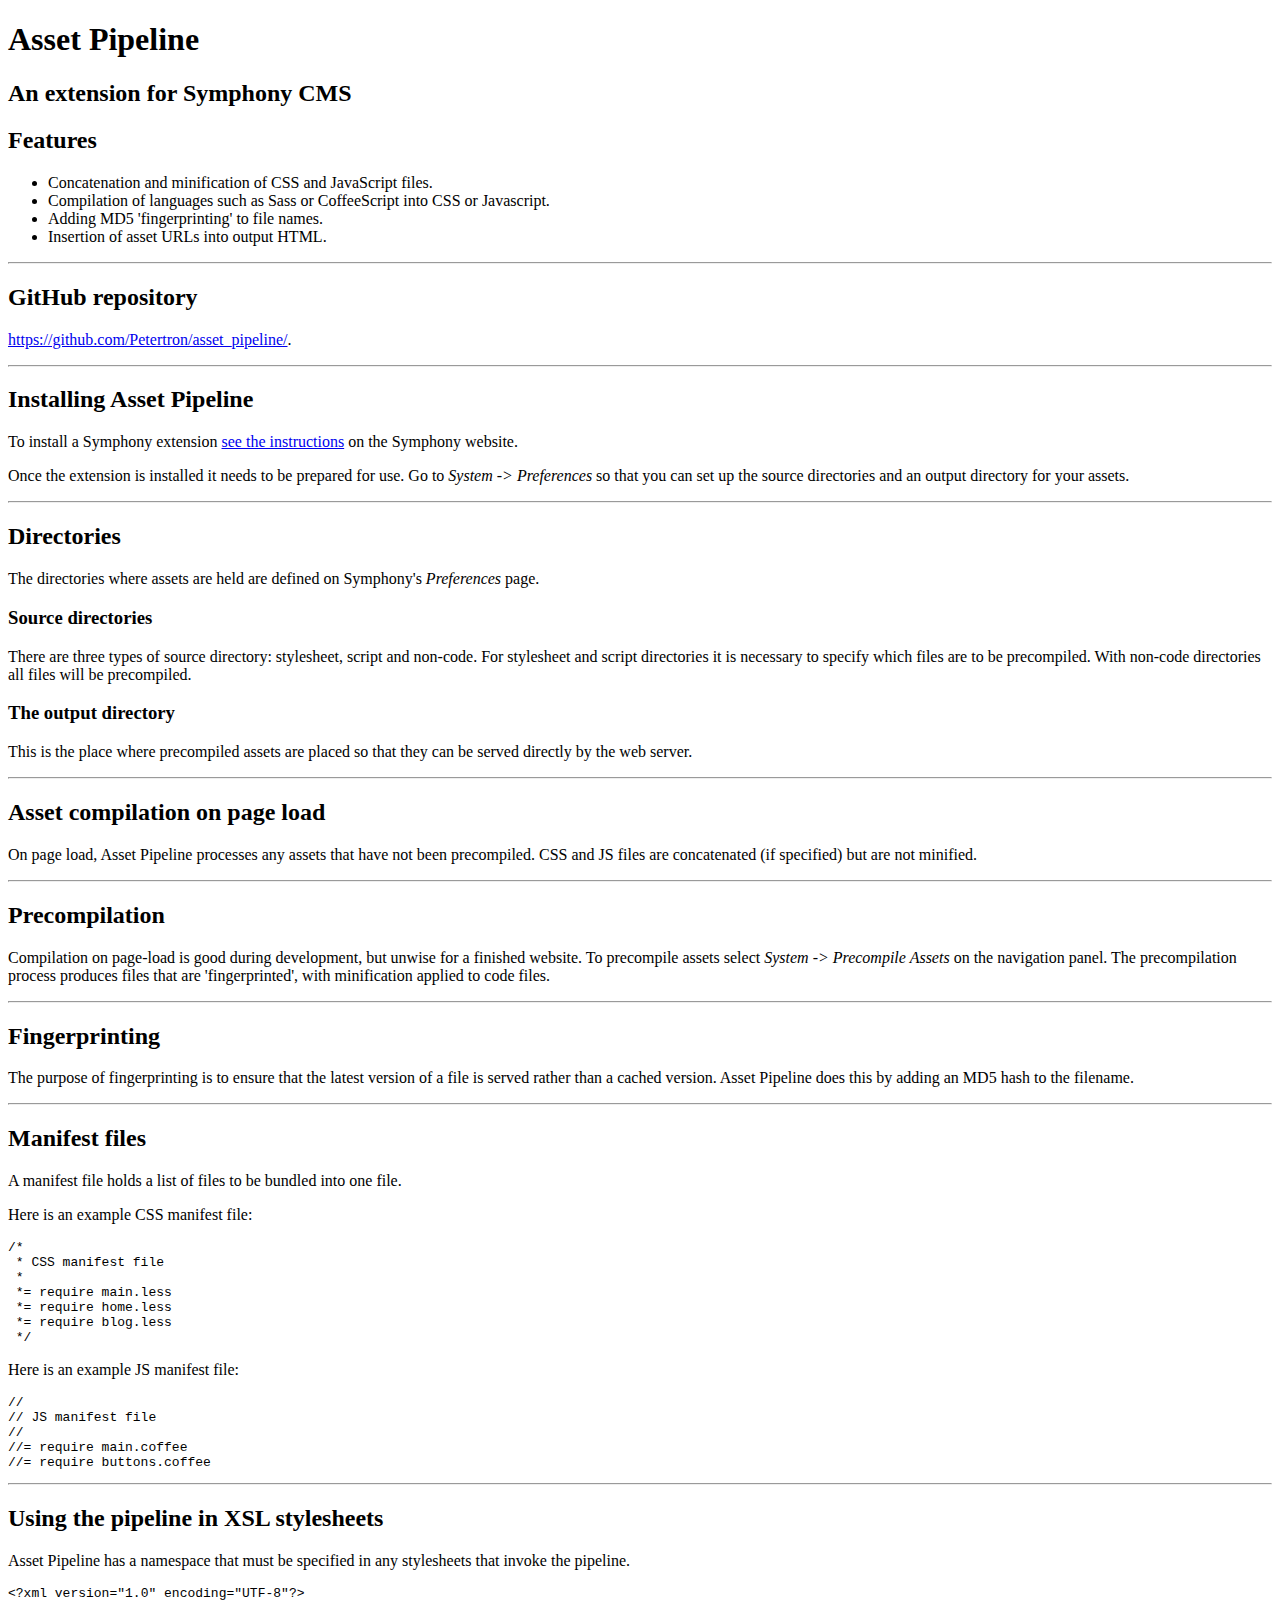
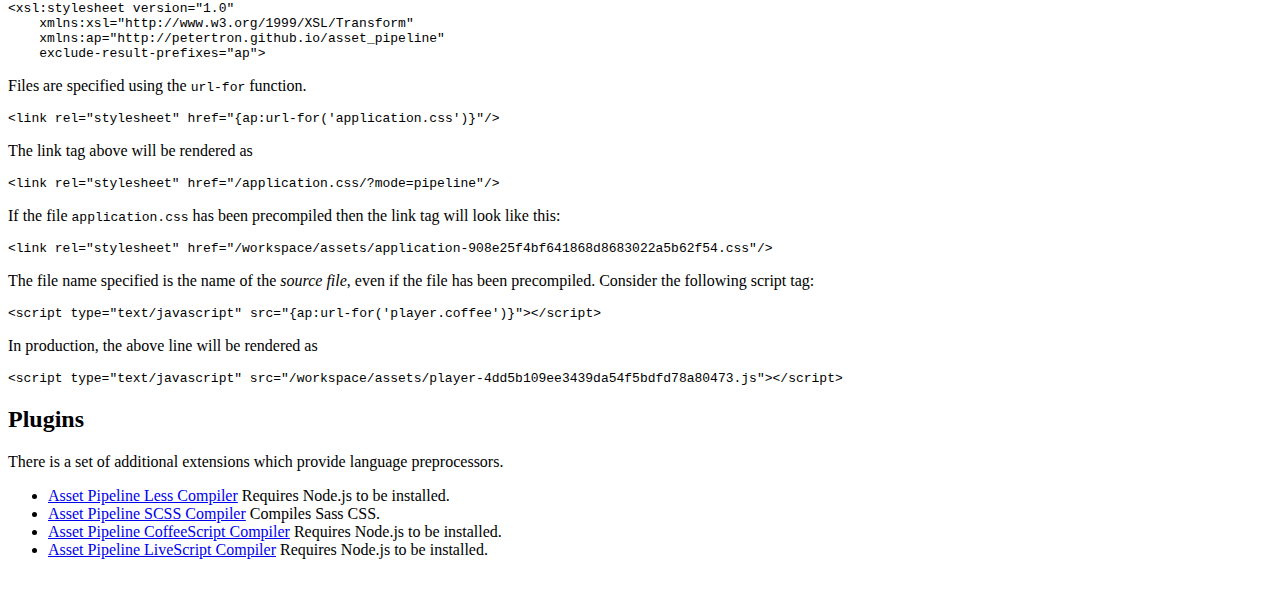
==== index.html @ 3777e3ff "Update." ====
<!DOCTYPE html><html lang="en"><head><meta charset="utf-8"><title>Asset Pipeline for Symphony CMS</title><link rel="stylesheet" href="https://fonts.googleapis.com/css?family=Hind+Madurai"><link rel="stylesheet" href="styles.css"></head><body><div class="content-wrap"><article><header class="article-header"><h1>Asset Pipeline</h1><h2>An extension for Symphony CMS</h2></header><h2 id="features">Features</h2>
<ul>
<li>Concatenation and minification of CSS and JavaScript files.</li>
<li>Compilation of languages such as Sass or CoffeeScript into CSS or Javascript.</li>
<li>Adding MD5 &#39;fingerprinting&#39; to file names.</li>
<li>Insertion of asset URLs into output HTML.</li>
</ul>
<hr>
<h2 id="github-repository">GitHub repository</h2>
<p><a href="https://github.com/Petertron/asset_pipeline/">https://github.com/Petertron/asset_pipeline/</a>.</p>
<hr>
<h2 id="installing-asset-pipeline">Installing Asset Pipeline</h2>
<p>To install a Symphony extension <a href="http://www.getsymphony.com/learn/tasks/view/install-an-extension/">see the instructions</a> on the Symphony website.</p>
<p>Once the extension is installed it needs to be prepared for use. Go to <em>System -&gt; Preferences</em> so that you can set up the source directories and an output directory for your assets.</p>
<hr>
<h2 id="directories">Directories</h2>
<p>The directories where assets are held are defined on Symphony&#39;s <em>Preferences</em> page.</p>
<h3 id="source-directories">Source directories</h3>
<p>There are three types of source directory: stylesheet, script and non-code. For stylesheet and script directories it is necessary to specify which files are to be precompiled. With non-code directories all files will be precompiled.</p>
<h3 id="the-output-directory">The output directory</h3>
<p>This is the place where precompiled assets are placed so that they can be served directly by the web server.</p>
<hr>
<h2 id="asset-compilation-on-page-load">Asset compilation on page load</h2>
<p>On page load, Asset Pipeline processes any assets that have not been precompiled. CSS and JS files are concatenated (if specified) but are not minified.</p>
<hr>
<h2 id="precompilation">Precompilation</h2>
<p>Compilation on page-load is good during development, but unwise for a finished website. To precompile assets select <em>System -&gt; Precompile Assets</em> on the navigation panel. The precompilation process produces files that are &#39;fingerprinted&#39;, with minification applied to code files.</p>
<hr>
<h2 id="fingerprinting">Fingerprinting</h2>
<p>The purpose of fingerprinting is to ensure that the latest version of a file is served rather than a cached version. Asset Pipeline does this by adding an MD5 hash to the filename.</p>
<hr>
<h2 id="manifest-files">Manifest files</h2>
<p>A manifest file holds a list of files to be bundled into one file.</p>
<p>Here is an example CSS manifest file:</p>
<pre><code class="lang-css"><span class="comment">/*
 * CSS manifest file
 *
 *= require main.less
 *= require home.less
 *= require blog.less
 */</span>
</code></pre>
<p>Here is an example JS manifest file:</p>
<pre><code class="lang-js"><span class="comment">//</span>
<span class="comment">// JS manifest file</span>
<span class="comment">//</span>
<span class="comment">//= require main.coffee</span>
<span class="comment">//= require buttons.coffee</span>
</code></pre>
<hr>
<h2 id="using-the-pipeline-in-xsl-stylesheets">Using the pipeline in XSL stylesheets</h2>
<p>Asset Pipeline has a namespace that must be specified in any stylesheets that invoke the pipeline.</p>
<pre><code class="lang-xsl"><span class="php"><span class="meta">&lt;?</span>xml version=<span class="string">"1.0"</span> encoding=<span class="string">"UTF-8"</span><span class="meta">?&gt;</span></span>
<span class="tag">&lt;<span class="name">xsl:stylesheet</span> <span class="attr">version</span>=<span class="string">"1.0"</span>
    <span class="attr">xmlns:xsl</span>=<span class="string">"http://www.w3.org/1999/XSL/Transform"</span>
    <span class="attr">xmlns:ap</span>=<span class="string">"http://petertron.github.io/asset_pipeline"</span>
    <span class="attr">exclude-result-prefixes</span>=<span class="string">"ap"</span>&gt;</span>
</code></pre>
<p>Files are specified using the <code>url-for</code> function.</p>
<pre><code class="lang-xsl"><span class="tag">&lt;<span class="name">link</span> <span class="attr">rel</span>=<span class="string">"stylesheet"</span> <span class="attr">href</span>=<span class="string">"{ap:url-for('application.css')}"</span>/&gt;</span>
</code></pre>
<p>The link tag above will be rendered as</p>
<pre><code>&lt;link rel=&quot;stylesheet&quot; href=&quot;/application.css/?mode=pipeline&quot;/&gt;
</code></pre><p>If the file <code>application.css</code> has been precompiled then the link tag will look like this:</p>
<pre><code>&lt;link rel=&quot;stylesheet&quot; href=&quot;/workspace/assets/application-908e25f4bf641868d8683022a5b62f54.css&quot;/&gt;
</code></pre><p>The file name specified is the name of the <em>source file</em>, even if the file has been precompiled.
Consider the following script tag:</p>
<pre><code class="lang-xsl"><span class="tag">&lt;<span class="name">script</span> <span class="attr">type</span>=<span class="string">"text/javascript"</span> <span class="attr">src</span>=<span class="string">"{ap:url-for('player.coffee')}"</span>&gt;</span><span class="undefined"></span><span class="tag">&lt;/<span class="name">script</span>&gt;</span>
</code></pre>
<p>In production, the above line will be rendered as</p>
<pre><code>&lt;script type=&quot;text/javascript&quot; src=&quot;/workspace/assets/player-4dd5b109ee3439da54f5bdfd78a80473.js&quot;&gt;&lt;/script&gt;
</code></pre><h2 id="plugins">Plugins</h2>
<p>There is a set of additional extensions which provide language preprocessors.</p>
<ul>
<li><a href="https://github.com/Petertron/asset_pipeline_less/">Asset Pipeline Less Compiler</a> Requires Node.js to be installed.</li>
<li><a href="https://github.com/Petertron/asset_pipeline_scss/">Asset Pipeline SCSS Compiler</a> Compiles Sass CSS.</li>
<li><a href="https://github.com/Petertron/asset_pipeline_coffeescript/">Asset Pipeline CoffeeScript Compiler</a> Requires Node.js to be installed.</li>
<li><a href="https://github.com/Petertron/asset_pipeline_livescript/">Asset Pipeline LiveScript Compiler</a> Requires Node.js to be installed.</li>
</ul>
</article><br></div></body></html>
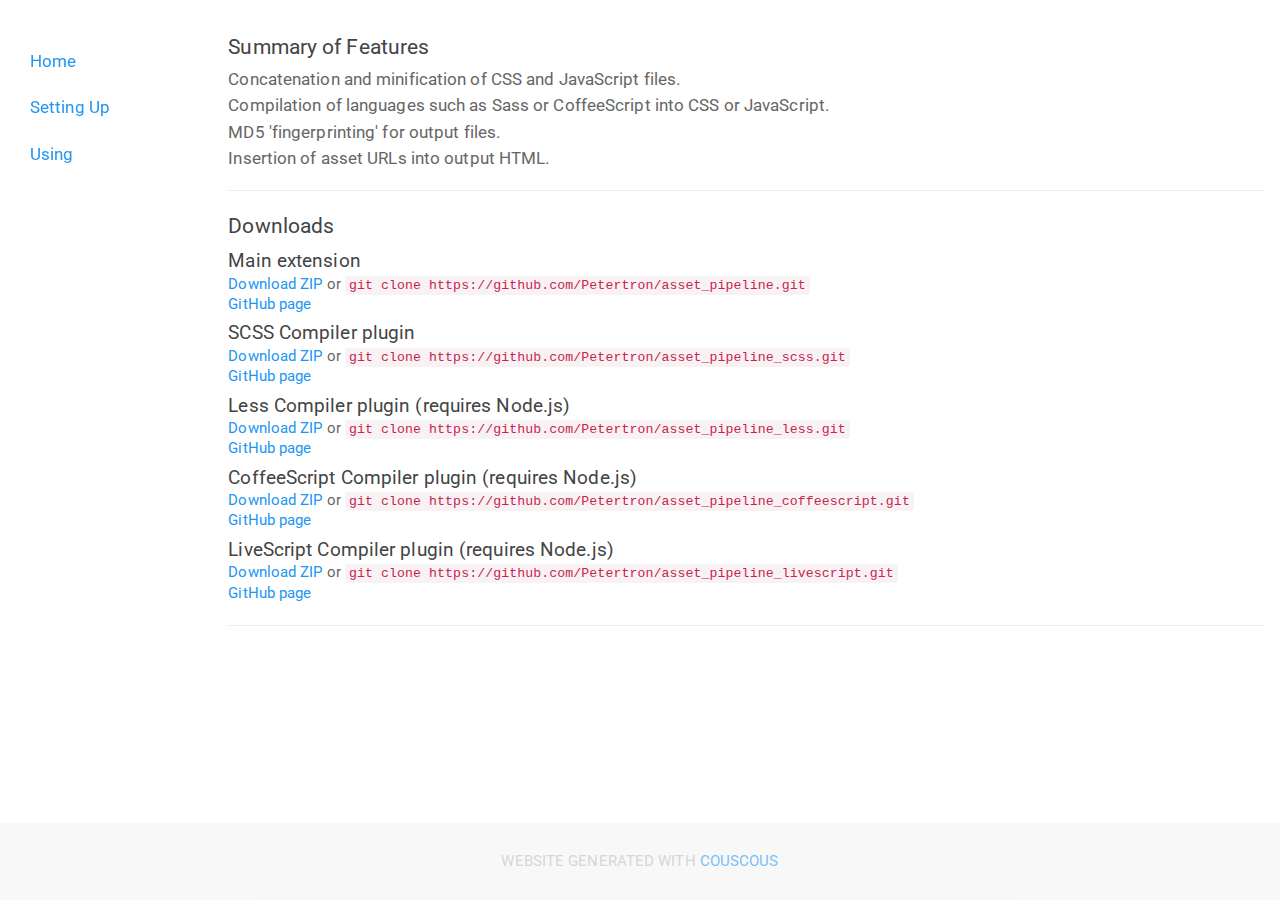
==== commit 3c4e07a0: "Update index.html" ====
--- a/index.html
+++ b/index.html
@@ -1,80 +1,106 @@
-<!DOCTYPE html><html lang="en"><head><meta charset="utf-8"><title>Asset Pipeline for Symphony CMS</title><link rel="stylesheet" href="https://fonts.googleapis.com/css?family=Hind+Madurai"><link rel="stylesheet" href="styles.css"></head><body><div class="content-wrap"><article><header class="article-header"><h1>Asset Pipeline</h1><h2>An extension for Symphony CMS</h2></header><h2 id="features">Features</h2>
+<!DOCTYPE html>
+<html lang="en">
+    <head>
+        <meta charset="utf-8">
+        <meta name="viewport" content="width=device-width, initial-scale=1">
+
+        <title>Asset Pipeline</title>
+
+        <link rel="stylesheet" href="https://petertron.github.io/asset_pipeline/css/bootstrap.min.css">
+        <link rel="stylesheet" href="https://petertron.github.io/asset_pipeline/css/highlight.dark.css">
+        <link rel="stylesheet" href="https://petertron.github.io/asset_pipeline/css/main.css">
+    </head>
+    <body>
+
+        <main class="container-fluid">
+            <div class="row">
+
+                
+                    <nav id="sidebar" class="col-sm-3 col-lg-2" role="navigation">
+
+                        <ul class="nav nav-pills nav-stacked">
+                                                            <li class="">
+                                    <a href="https://petertron.github.io/asset_pipeline/">
+                                        Home
+                                    </a>
+                                </li>
+                                                            <li class="">
+                                    <a href="https://petertron.github.io/asset_pipeline/setting-up.html">
+                                        Setting Up
+                                    </a>
+                                </li>
+                                                            <li class="">
+                                    <a href="https://petertron.github.io/asset_pipeline/using.html">
+                                        Using
+                                    </a>
+                                </li>
+                                                    </ul>
+
+                    </nav>
+
+                
+                <section id="content" class="col-sm-offset-3 col-lg-offset-2 col-sm-9 col-lg-10">
+                    <h2 id="summary-of-features">Summary of Features</h2>
 <ul>
 <li>Concatenation and minification of CSS and JavaScript files.</li>
-<li>Compilation of languages such as Sass or CoffeeScript into CSS or Javascript.</li>
-<li>Adding MD5 &#39;fingerprinting&#39; to file names.</li>
+<li>Compilation of languages such as Sass or CoffeeScript into CSS or JavaScript.</li>
+<li>MD5 'fingerprinting' for output files.</li>
 <li>Insertion of asset URLs into output HTML.</li>
 </ul>
-<hr>
-<h2 id="github-repository">GitHub repository</h2>
-<p><a href="https://github.com/Petertron/asset_pipeline/">https://github.com/Petertron/asset_pipeline/</a>.</p>
-<hr>
-<h2 id="installing-asset-pipeline">Installing Asset Pipeline</h2>
-<p>To install a Symphony extension <a href="http://www.getsymphony.com/learn/tasks/view/install-an-extension/">see the instructions</a> on the Symphony website.</p>
-<p>Once the extension is installed it needs to be prepared for use. Go to <em>System -&gt; Preferences</em> so that you can set up the source directories and an output directory for your assets.</p>
-<hr>
-<h2 id="directories">Directories</h2>
-<p>The directories where assets are held are defined on Symphony&#39;s <em>Preferences</em> page.</p>
-<h3 id="source-directories">Source directories</h3>
-<p>There are three types of source directory: stylesheet, script and non-code. For stylesheet and script directories it is necessary to specify which files are to be precompiled. With non-code directories all files will be precompiled.</p>
-<h3 id="the-output-directory">The output directory</h3>
-<p>This is the place where precompiled assets are placed so that they can be served directly by the web server.</p>
-<hr>
-<h2 id="asset-compilation-on-page-load">Asset compilation on page load</h2>
-<p>On page load, Asset Pipeline processes any assets that have not been precompiled. CSS and JS files are concatenated (if specified) but are not minified.</p>
-<hr>
-<h2 id="precompilation">Precompilation</h2>
-<p>Compilation on page-load is good during development, but unwise for a finished website. To precompile assets select <em>System -&gt; Precompile Assets</em> on the navigation panel. The precompilation process produces files that are &#39;fingerprinted&#39;, with minification applied to code files.</p>
-<hr>
-<h2 id="fingerprinting">Fingerprinting</h2>
-<p>The purpose of fingerprinting is to ensure that the latest version of a file is served rather than a cached version. Asset Pipeline does this by adding an MD5 hash to the filename.</p>
-<hr>
-<h2 id="manifest-files">Manifest files</h2>
-<p>A manifest file holds a list of files to be bundled into one file.</p>
-<p>Here is an example CSS manifest file:</p>
-<pre><code class="lang-css"><span class="comment">/*
- * CSS manifest file
- *
- *= require main.less
- *= require home.less
- *= require blog.less
- */</span>
-</code></pre>
-<p>Here is an example JS manifest file:</p>
-<pre><code class="lang-js"><span class="comment">//</span>
-<span class="comment">// JS manifest file</span>
-<span class="comment">//</span>
-<span class="comment">//= require main.coffee</span>
-<span class="comment">//= require buttons.coffee</span>
-</code></pre>
-<hr>
-<h2 id="using-the-pipeline-in-xsl-stylesheets">Using the pipeline in XSL stylesheets</h2>
-<p>Asset Pipeline has a namespace that must be specified in any stylesheets that invoke the pipeline.</p>
-<pre><code class="lang-xsl"><span class="php"><span class="meta">&lt;?</span>xml version=<span class="string">"1.0"</span> encoding=<span class="string">"UTF-8"</span><span class="meta">?&gt;</span></span>
-<span class="tag">&lt;<span class="name">xsl:stylesheet</span> <span class="attr">version</span>=<span class="string">"1.0"</span>
-    <span class="attr">xmlns:xsl</span>=<span class="string">"http://www.w3.org/1999/XSL/Transform"</span>
-    <span class="attr">xmlns:ap</span>=<span class="string">"http://petertron.github.io/asset_pipeline"</span>
-    <span class="attr">exclude-result-prefixes</span>=<span class="string">"ap"</span>&gt;</span>
-</code></pre>
-<p>Files are specified using the <code>url-for</code> function.</p>
-<pre><code class="lang-xsl"><span class="tag">&lt;<span class="name">link</span> <span class="attr">rel</span>=<span class="string">"stylesheet"</span> <span class="attr">href</span>=<span class="string">"{ap:url-for('application.css')}"</span>/&gt;</span>
-</code></pre>
-<p>The link tag above will be rendered as</p>
-<pre><code>&lt;link rel=&quot;stylesheet&quot; href=&quot;/application.css/?mode=pipeline&quot;/&gt;
-</code></pre><p>If the file <code>application.css</code> has been precompiled then the link tag will look like this:</p>
-<pre><code>&lt;link rel=&quot;stylesheet&quot; href=&quot;/workspace/assets/application-908e25f4bf641868d8683022a5b62f54.css&quot;/&gt;
-</code></pre><p>The file name specified is the name of the <em>source file</em>, even if the file has been precompiled.
-Consider the following script tag:</p>
-<pre><code class="lang-xsl"><span class="tag">&lt;<span class="name">script</span> <span class="attr">type</span>=<span class="string">"text/javascript"</span> <span class="attr">src</span>=<span class="string">"{ap:url-for('player.coffee')}"</span>&gt;</span><span class="undefined"></span><span class="tag">&lt;/<span class="name">script</span>&gt;</span>
-</code></pre>
-<p>In production, the above line will be rendered as</p>
-<pre><code>&lt;script type=&quot;text/javascript&quot; src=&quot;/workspace/assets/player-4dd5b109ee3439da54f5bdfd78a80473.js&quot;&gt;&lt;/script&gt;
-</code></pre><h2 id="plugins">Plugins</h2>
-<p>There is a set of additional extensions which provide language preprocessors.</p>
+<hr />
+<h2 id="downloads">Downloads</h2>
 <ul>
-<li><a href="https://github.com/Petertron/asset_pipeline_less/">Asset Pipeline Less Compiler</a> Requires Node.js to be installed.</li>
-<li><a href="https://github.com/Petertron/asset_pipeline_scss/">Asset Pipeline SCSS Compiler</a> Compiles Sass CSS.</li>
-<li><a href="https://github.com/Petertron/asset_pipeline_coffeescript/">Asset Pipeline CoffeeScript Compiler</a> Requires Node.js to be installed.</li>
-<li><a href="https://github.com/Petertron/asset_pipeline_livescript/">Asset Pipeline LiveScript Compiler</a> Requires Node.js to be installed.</li>
+<li>
+<h3 id="main-extension">Main extension</h3>
+<p><a href="https://github.com/Petertron/asset_pipeline/zipball/master.zip">Download ZIP</a> or <code>git clone https://github.com/Petertron/asset_pipeline.git</code></p>
+<p><a href="https://github.com/Petertron/asset_pipeline/">GitHub page</a></p>
+</li>
+<li>
+<h3 id="scss-compiler-plugin">SCSS Compiler plugin</h3>
+<p><a href="https://github.com/Petertron/asset_pipeline_scss/zipball/master.zip">Download ZIP</a> or <code>git clone https://github.com/Petertron/asset_pipeline_scss.git</code></p>
+<p><a href="https://github.com/Petertron/asset_pipeline_scss/">GitHub page</a></p>
+</li>
+<li>
+<h3 id="less-compiler-plugin-requires-nodejs">Less Compiler plugin (requires Node.js)</h3>
+<p><a href="https://github.com/Petertron/asset_pipeline_less/zipball/master.zip">Download ZIP</a> or <code>git clone https://github.com/Petertron/asset_pipeline_less.git</code></p>
+<p><a href="https://github.com/Petertron/asset_pipeline_less/">GitHub page</a></p>
+</li>
+<li>
+<h3 id="coffeescript-compiler-plugin-requires-nodejs">CoffeeScript Compiler plugin (requires Node.js)</h3>
+<p><a href="https://github.com/Petertron/asset_pipeline_coffeescript/zipball/master.zip">Download ZIP</a> or <code>git clone https://github.com/Petertron/asset_pipeline_coffeescript.git</code></p>
+<p><a href="https://github.com/Petertron/asset_pipeline_coffeescript/">GitHub page</a></p>
+</li>
+<li>
+<h3 id="livescript-compiler-plugin-requires-nodejs">LiveScript Compiler plugin (requires Node.js)</h3>
+<p><a href="https://github.com/Petertron/asset_pipeline_livescript/zipball/master.zip">Download ZIP</a> or <code>git clone https://github.com/Petertron/asset_pipeline_livescript.git</code></p>
+<p><a href="https://github.com/Petertron/asset_pipeline_livescript/">GitHub page</a></p>
+</li>
 </ul>
-</article><br></div></body></html>+<hr />
+                </section>
+
+            </div>
+        </main>
+
+        <footer>
+            <div class="container-fluid">
+                <p class="text-muted">
+                    website generated with <a href="http://couscous.io" title="Markdown website generator">Couscous</a>
+                </p>
+            </div>
+        </footer>
+
+        <script src="//code.jquery.com/jquery-1.11.0.min.js"></script>
+        <script src="//netdna.bootstrapcdn.com/bootstrap/3.1.1/js/bootstrap.min.js"></script>
+        <script src="//yastatic.net/highlightjs/8.2/highlight.min.js"></script>
+
+        <script>
+            $(function() {
+                $("section>h1").wrap('<div class="page-header" />');
+                // Syntax highlighting
+                hljs.initHighlightingOnLoad();
+            });
+        </script>
+
+    </body>
+</html>
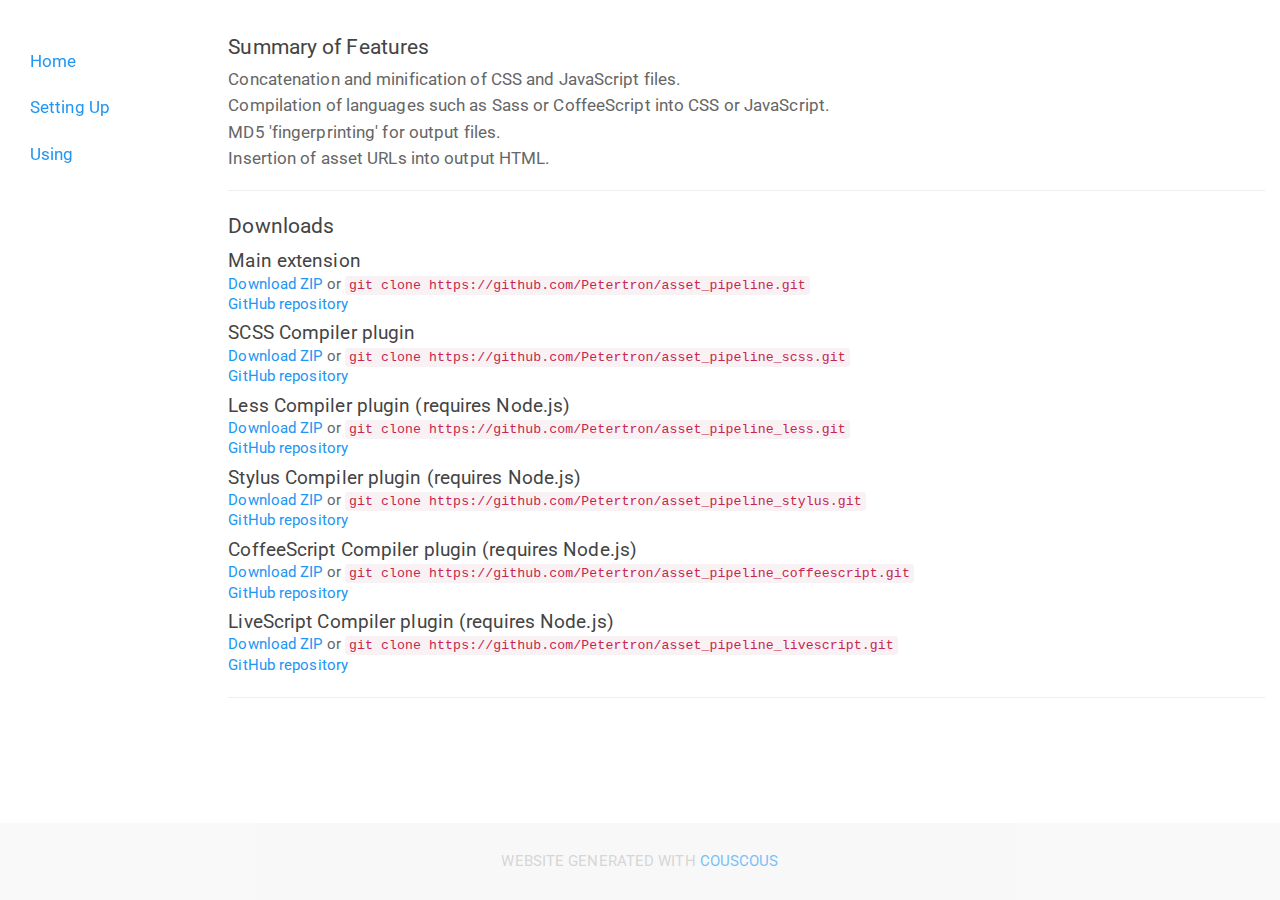
==== commit 617167b5: "Website generation with Couscous" ====
--- a/index.html
+++ b/index.html
@@ -52,28 +52,33 @@
 <ul>
 <li>
 <h3 id="main-extension">Main extension</h3>
-<p><a href="https://github.com/Petertron/asset_pipeline/zipball/master.zip">Download ZIP</a> or <code>git clone https://github.com/Petertron/asset_pipeline.git</code></p>
-<p><a href="https://github.com/Petertron/asset_pipeline/">GitHub page</a></p>
+<p><a href="https://github.com/Petertron/asset_pipeline/archive/master.zip">Download ZIP</a> or <code>git clone https://github.com/Petertron/asset_pipeline.git</code></p>
+<p><a href="https://github.com/Petertron/asset_pipeline/">GitHub repository</a></p>
 </li>
 <li>
 <h3 id="scss-compiler-plugin">SCSS Compiler plugin</h3>
-<p><a href="https://github.com/Petertron/asset_pipeline_scss/zipball/master.zip">Download ZIP</a> or <code>git clone https://github.com/Petertron/asset_pipeline_scss.git</code></p>
-<p><a href="https://github.com/Petertron/asset_pipeline_scss/">GitHub page</a></p>
+<p><a href="https://github.com/Petertron/asset_pipeline_scss/archive/master.zip">Download ZIP</a> or <code>git clone https://github.com/Petertron/asset_pipeline_scss.git</code></p>
+<p><a href="https://github.com/Petertron/asset_pipeline_scss/">GitHub repository</a></p>
 </li>
 <li>
 <h3 id="less-compiler-plugin-requires-nodejs">Less Compiler plugin (requires Node.js)</h3>
-<p><a href="https://github.com/Petertron/asset_pipeline_less/zipball/master.zip">Download ZIP</a> or <code>git clone https://github.com/Petertron/asset_pipeline_less.git</code></p>
-<p><a href="https://github.com/Petertron/asset_pipeline_less/">GitHub page</a></p>
+<p><a href="https://github.com/Petertron/asset_pipeline_less/archive/master.zip">Download ZIP</a> or <code>git clone https://github.com/Petertron/asset_pipeline_less.git</code></p>
+<p><a href="https://github.com/Petertron/asset_pipeline_less/">GitHub repository</a></p>
+</li>
+<li>
+<h3 id="stylus-compiler-plugin-requires-nodejs">Stylus Compiler plugin (requires Node.js)</h3>
+<p><a href="https://github.com/Petertron/asset_pipeline_stylus/archive/master.zip">Download ZIP</a> or <code>git clone https://github.com/Petertron/asset_pipeline_stylus.git</code></p>
+<p><a href="https://github.com/Petertron/asset_pipeline_stylus/">GitHub repository</a></p>
 </li>
 <li>
 <h3 id="coffeescript-compiler-plugin-requires-nodejs">CoffeeScript Compiler plugin (requires Node.js)</h3>
-<p><a href="https://github.com/Petertron/asset_pipeline_coffeescript/zipball/master.zip">Download ZIP</a> or <code>git clone https://github.com/Petertron/asset_pipeline_coffeescript.git</code></p>
-<p><a href="https://github.com/Petertron/asset_pipeline_coffeescript/">GitHub page</a></p>
+<p><a href="https://github.com/Petertron/asset_pipeline_coffeescript/archive/master.zip">Download ZIP</a> or <code>git clone https://github.com/Petertron/asset_pipeline_coffeescript.git</code></p>
+<p><a href="https://github.com/Petertron/asset_pipeline_coffeescript/">GitHub repository</a></p>
 </li>
 <li>
 <h3 id="livescript-compiler-plugin-requires-nodejs">LiveScript Compiler plugin (requires Node.js)</h3>
-<p><a href="https://github.com/Petertron/asset_pipeline_livescript/zipball/master.zip">Download ZIP</a> or <code>git clone https://github.com/Petertron/asset_pipeline_livescript.git</code></p>
-<p><a href="https://github.com/Petertron/asset_pipeline_livescript/">GitHub page</a></p>
+<p><a href="https://github.com/Petertron/asset_pipeline_livescript/archive/master.zip">Download ZIP</a> or <code>git clone https://github.com/Petertron/asset_pipeline_livescript.git</code></p>
+<p><a href="https://github.com/Petertron/asset_pipeline_livescript/">GitHub repository</a></p>
 </li>
 </ul>
 <hr />
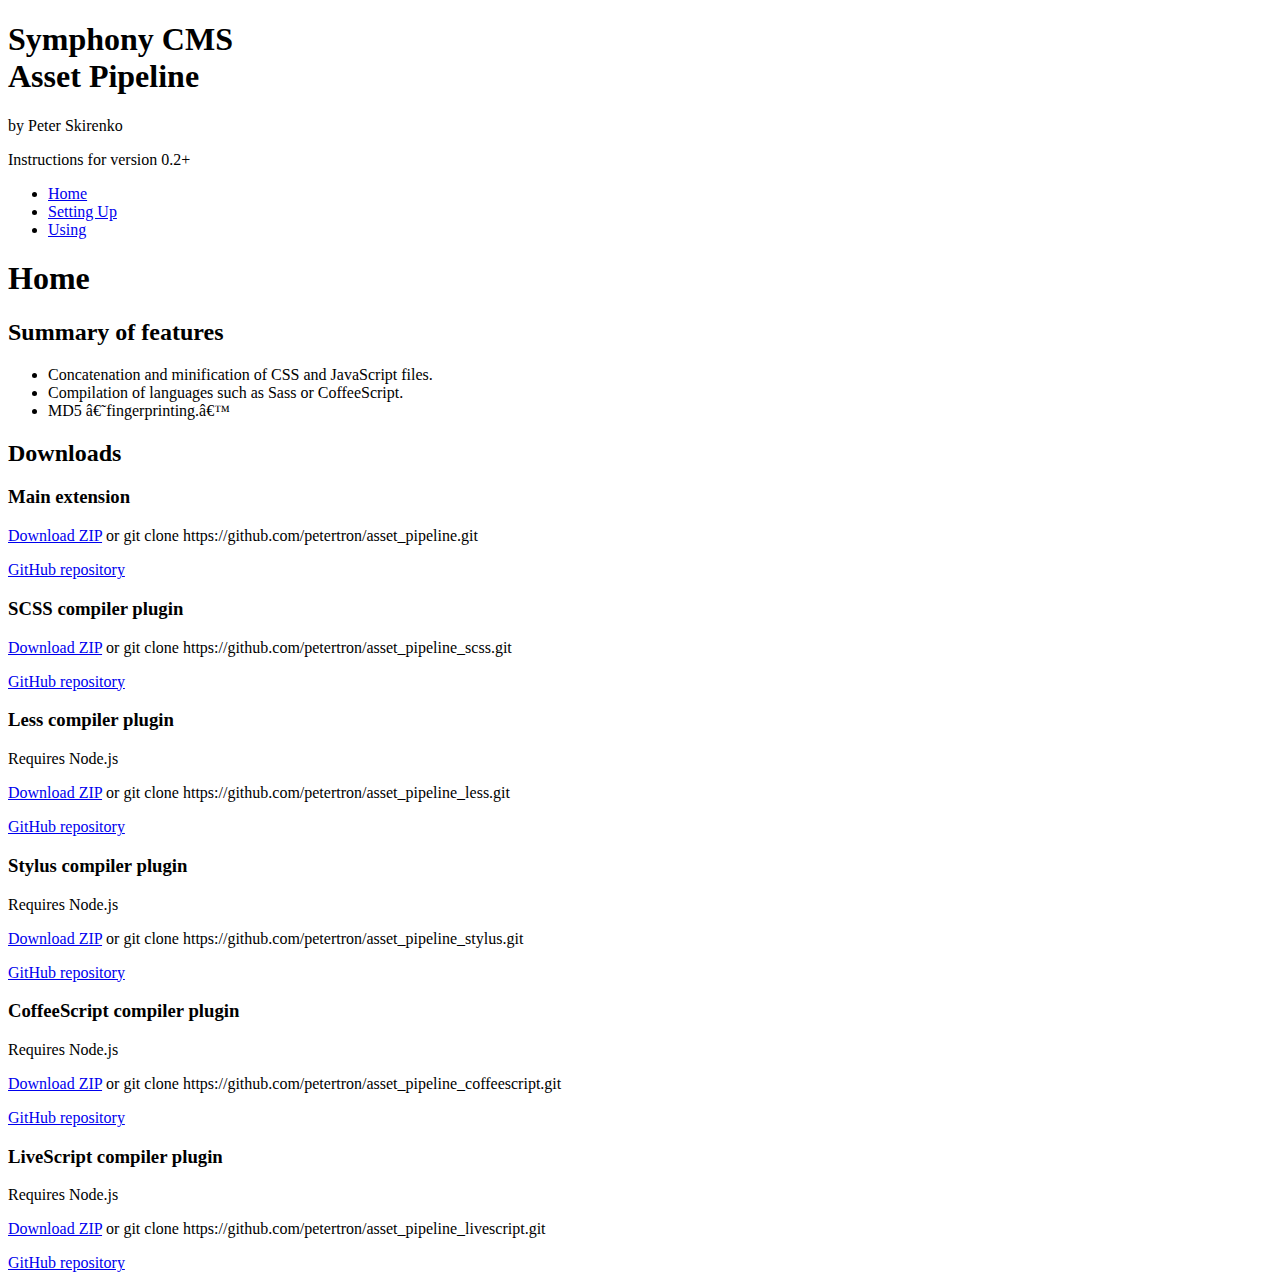
==== commit 68cd4b29: "Update index.html" ====
--- a/index.html
+++ b/index.html
@@ -1,111 +1,39 @@
 <!DOCTYPE html>
-<html lang="en">
-    <head>
-        <meta charset="utf-8">
-        <meta name="viewport" content="width=device-width, initial-scale=1">
+<html>
+  <head>
+    <meta charset=UTF-8" />
+    <title>Home - Asset Pipeline</title>
+    <link rel="stylesheet" href="https://petertron.github.io/asset_pipeline/styles-63b3de314952e7c5d80c6866032d1d3b.css" />
+    <link rel="stylesheet" href="http://fonts.googleapis.com/css?family=Roboto" />
+  </head>
+  <body>
+    <nav>
+      <header>
+        <h1>Symphony CMS<br />Asset Pipeline</h1>
+        <p class="center">by Peter Skirenko</p>
+        <p>Instructions for version 0.2+</p>
+      </header>
+      <ul>
+        <li>
+          <a href="/">Home</a>
+        </li>
+        <li>
+          <a href="/setting-up">Setting Up</a>
+        </li>
+        <li>
+          <a href="/using">Using</a>
+        </li>
+      </ul>
+    </nav>
+    <main><header><h1>Home</h1></header><h2>Summary of features</h2>
 
-        <title>Asset Pipeline</title>
-
-        <link rel="stylesheet" href="https://petertron.github.io/asset_pipeline/css/bootstrap.min.css">
-        <link rel="stylesheet" href="https://petertron.github.io/asset_pipeline/css/highlight.dark.css">
-        <link rel="stylesheet" href="https://petertron.github.io/asset_pipeline/css/main.css">
-    </head>
-    <body>
-
-        <main class="container-fluid">
-            <div class="row">
-
-                
-                    <nav id="sidebar" class="col-sm-3 col-lg-2" role="navigation">
-
-                        <ul class="nav nav-pills nav-stacked">
-                                                            <li class="">
-                                    <a href="https://petertron.github.io/asset_pipeline/">
-                                        Home
-                                    </a>
-                                </li>
-                                                            <li class="">
-                                    <a href="https://petertron.github.io/asset_pipeline/setting-up.html">
-                                        Setting Up
-                                    </a>
-                                </li>
-                                                            <li class="">
-                                    <a href="https://petertron.github.io/asset_pipeline/using.html">
-                                        Using
-                                    </a>
-                                </li>
-                                                    </ul>
-
-                    </nav>
-
-                
-                <section id="content" class="col-sm-offset-3 col-lg-offset-2 col-sm-9 col-lg-10">
-                    <h2 id="summary-of-features">Summary of Features</h2>
 <ul>
 <li>Concatenation and minification of CSS and JavaScript files.</li>
-<li>Compilation of languages such as Sass or CoffeeScript into CSS or JavaScript.</li>
-<li>MD5 'fingerprinting' for output files.</li>
-<li>Insertion of asset URLs into output HTML.</li>
+<li>Compilation of languages such as Sass or CoffeeScript.</li>
+<li>MD5 ‘fingerprinting.’</li>
 </ul>
-<hr />
-<h2 id="downloads">Downloads</h2>
-<ul>
-<li>
-<h3 id="main-extension">Main extension</h3>
-<p><a href="https://github.com/Petertron/asset_pipeline/archive/master.zip">Download ZIP</a> or <code>git clone https://github.com/Petertron/asset_pipeline.git</code></p>
-<p><a href="https://github.com/Petertron/asset_pipeline/">GitHub repository</a></p>
-</li>
-<li>
-<h3 id="scss-compiler-plugin">SCSS Compiler plugin</h3>
-<p><a href="https://github.com/Petertron/asset_pipeline_scss/archive/master.zip">Download ZIP</a> or <code>git clone https://github.com/Petertron/asset_pipeline_scss.git</code></p>
-<p><a href="https://github.com/Petertron/asset_pipeline_scss/">GitHub repository</a></p>
-</li>
-<li>
-<h3 id="less-compiler-plugin-requires-nodejs">Less Compiler plugin (requires Node.js)</h3>
-<p><a href="https://github.com/Petertron/asset_pipeline_less/archive/master.zip">Download ZIP</a> or <code>git clone https://github.com/Petertron/asset_pipeline_less.git</code></p>
-<p><a href="https://github.com/Petertron/asset_pipeline_less/">GitHub repository</a></p>
-</li>
-<li>
-<h3 id="stylus-compiler-plugin-requires-nodejs">Stylus Compiler plugin (requires Node.js)</h3>
-<p><a href="https://github.com/Petertron/asset_pipeline_stylus/archive/master.zip">Download ZIP</a> or <code>git clone https://github.com/Petertron/asset_pipeline_stylus.git</code></p>
-<p><a href="https://github.com/Petertron/asset_pipeline_stylus/">GitHub repository</a></p>
-</li>
-<li>
-<h3 id="coffeescript-compiler-plugin-requires-nodejs">CoffeeScript Compiler plugin (requires Node.js)</h3>
-<p><a href="https://github.com/Petertron/asset_pipeline_coffeescript/archive/master.zip">Download ZIP</a> or <code>git clone https://github.com/Petertron/asset_pipeline_coffeescript.git</code></p>
-<p><a href="https://github.com/Petertron/asset_pipeline_coffeescript/">GitHub repository</a></p>
-</li>
-<li>
-<h3 id="livescript-compiler-plugin-requires-nodejs">LiveScript Compiler plugin (requires Node.js)</h3>
-<p><a href="https://github.com/Petertron/asset_pipeline_livescript/archive/master.zip">Download ZIP</a> or <code>git clone https://github.com/Petertron/asset_pipeline_livescript.git</code></p>
-<p><a href="https://github.com/Petertron/asset_pipeline_livescript/">GitHub repository</a></p>
-</li>
-</ul>
-<hr />
-                </section>
 
-            </div>
-        </main>
-
-        <footer>
-            <div class="container-fluid">
-                <p class="text-muted">
-                    website generated with <a href="http://couscous.io" title="Markdown website generator">Couscous</a>
-                </p>
-            </div>
-        </footer>
-
-        <script src="//code.jquery.com/jquery-1.11.0.min.js"></script>
-        <script src="//netdna.bootstrapcdn.com/bootstrap/3.1.1/js/bootstrap.min.js"></script>
-        <script src="//yastatic.net/highlightjs/8.2/highlight.min.js"></script>
-
-        <script>
-            $(function() {
-                $("section>h1").wrap('<div class="page-header" />');
-                // Syntax highlighting
-                hljs.initHighlightingOnLoad();
-            });
-        </script>
-
-    </body>
+<h2>Downloads</h2>
+<h3>Main extension</h3><p><a href="https://github.com/petertron/asset_pipeline/archive/master.zip">Download ZIP</a> or <span class="url">git clone https://github.com/petertron/asset_pipeline.git</span></p><p><a href="https://github.com/petertron/asset_pipeline/">GitHub repository</a></p><h3>SCSS compiler plugin</h3><p><a href="https://github.com/petertron/asset_pipeline_scss/archive/master.zip">Download ZIP</a> or <span class="url">git clone https://github.com/petertron/asset_pipeline_scss.git</span></p><p><a href="https://github.com/petertron/asset_pipeline_scss/">GitHub repository</a></p><h3>Less compiler plugin</h3><p>Requires Node.js</p><p><a href="https://github.com/petertron/asset_pipeline_less/archive/master.zip">Download ZIP</a> or <span class="url">git clone https://github.com/petertron/asset_pipeline_less.git</span></p><p><a href="https://github.com/petertron/asset_pipeline_less/">GitHub repository</a></p><h3>Stylus compiler plugin</h3><p>Requires Node.js</p><p><a href="https://github.com/petertron/asset_pipeline_stylus/archive/master.zip">Download ZIP</a> or <span class="url">git clone https://github.com/petertron/asset_pipeline_stylus.git</span></p><p><a href="https://github.com/petertron/asset_pipeline_stylus/">GitHub repository</a></p><h3>CoffeeScript compiler plugin</h3><p>Requires Node.js</p><p><a href="https://github.com/petertron/asset_pipeline_coffeescript/archive/master.zip">Download ZIP</a> or <span class="url">git clone https://github.com/petertron/asset_pipeline_coffeescript.git</span></p><p><a href="https://github.com/petertron/asset_pipeline_coffeescript/">GitHub repository</a></p><h3>LiveScript compiler plugin</h3><p>Requires Node.js</p><p><a href="https://github.com/petertron/asset_pipeline_livescript/archive/master.zip">Download ZIP</a> or <span class="url">git clone https://github.com/petertron/asset_pipeline_livescript.git</span></p><p><a href="https://github.com/petertron/asset_pipeline_livescript/">GitHub repository</a></p></main>
+  </body>
 </html>
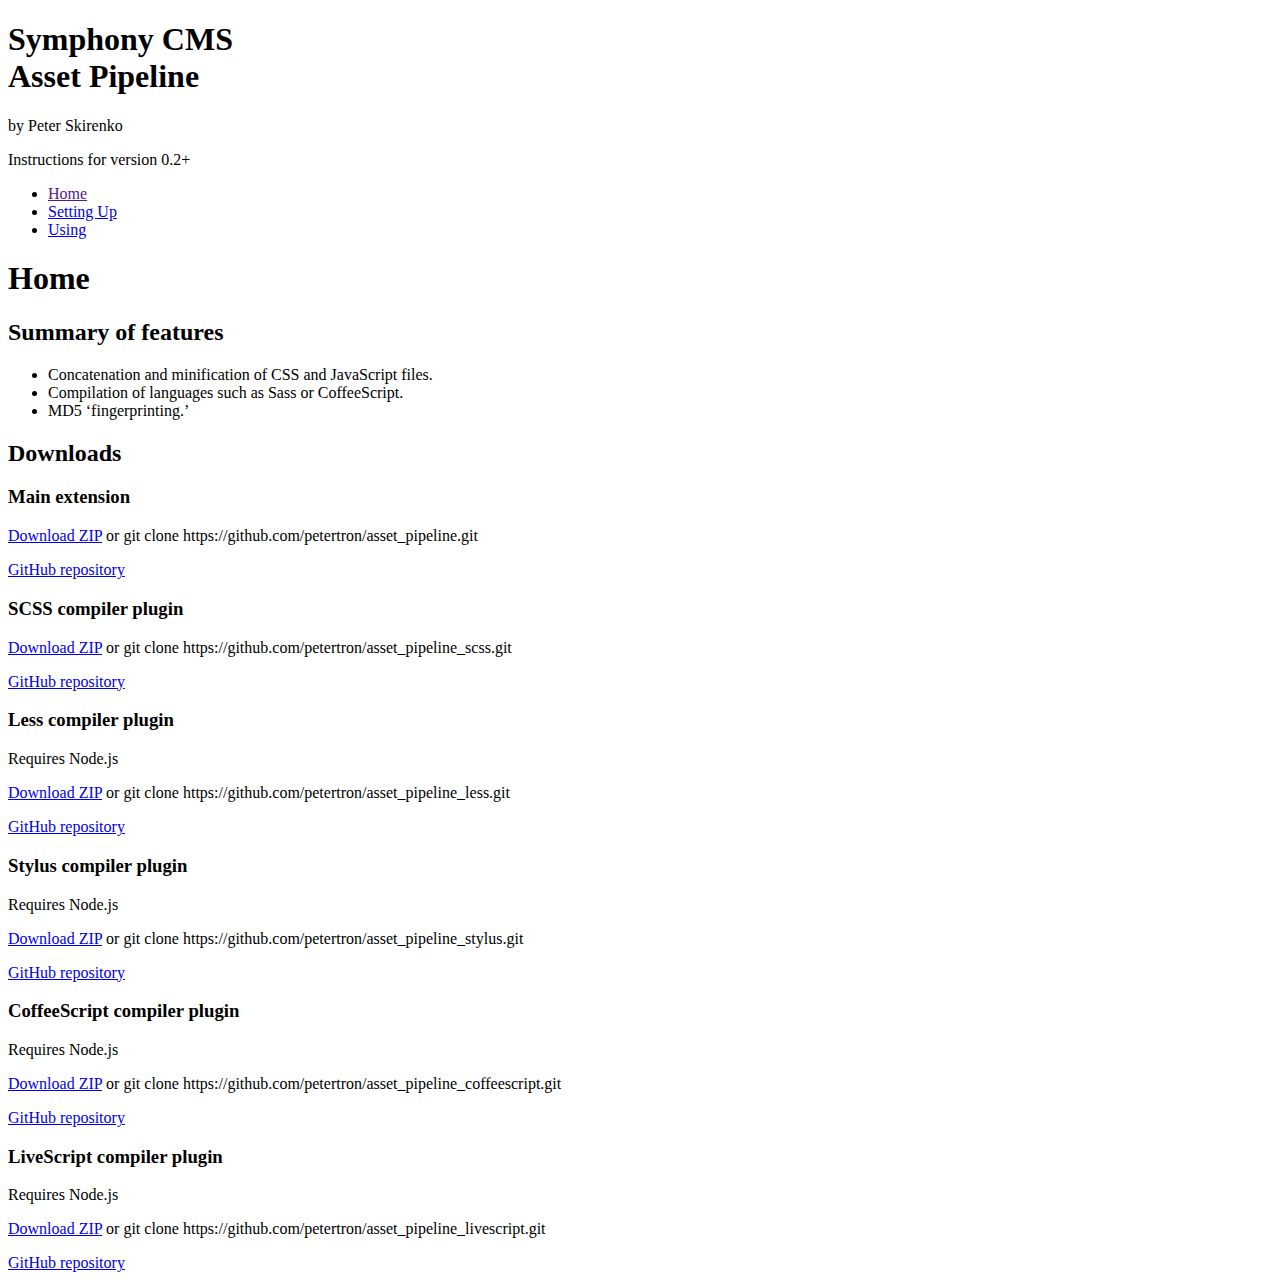
==== commit 98f52015: "Update index.html" ====
--- a/index.html
+++ b/index.html
@@ -1,27 +1,28 @@
 <!DOCTYPE html>
 <html>
   <head>
-    <meta charset=UTF-8" />
+    <base href="https://petertron.github.io/asset_pipeline/">
+    <meta charset="UTF-8">
     <title>Home - Asset Pipeline</title>
-    <link rel="stylesheet" href="https://petertron.github.io/asset_pipeline/styles-63b3de314952e7c5d80c6866032d1d3b.css" />
+    <link rel="stylesheet" href="styles-63b3de314952e7c5d80c6866032d1d3b.css" />
     <link rel="stylesheet" href="http://fonts.googleapis.com/css?family=Roboto" />
   </head>
   <body>
     <nav>
       <header>
-        <h1>Symphony CMS<br />Asset Pipeline</h1>
+        <h1>Symphony CMS<br>Asset Pipeline</h1>
         <p class="center">by Peter Skirenko</p>
         <p>Instructions for version 0.2+</p>
       </header>
       <ul>
         <li>
-          <a href="/">Home</a>
+          <a href="">Home</a>
         </li>
         <li>
-          <a href="/setting-up">Setting Up</a>
+          <a href="setting-up">Setting Up</a>
         </li>
         <li>
-          <a href="/using">Using</a>
+          <a href="using">Using</a>
         </li>
       </ul>
     </nav>
